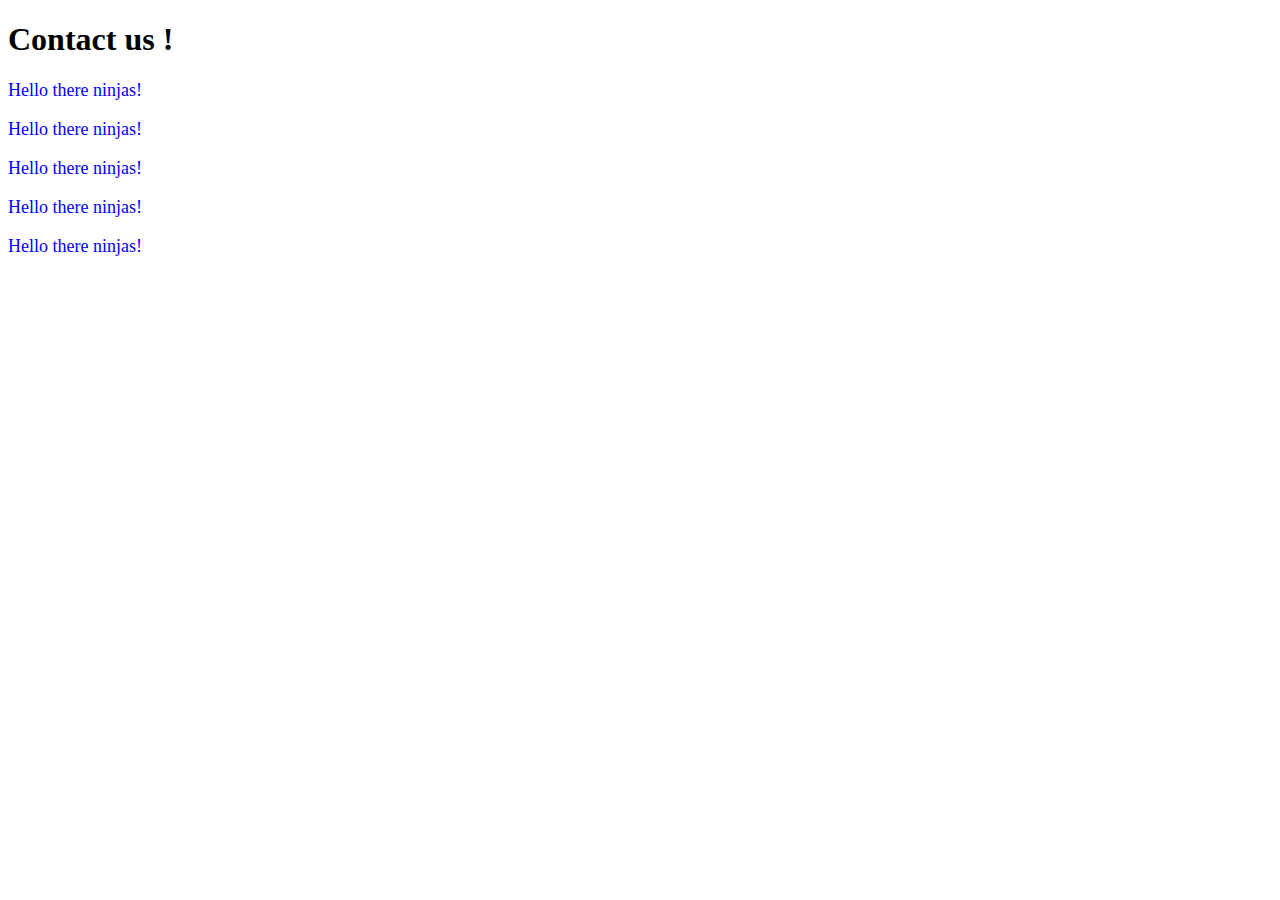
==== contact.html @ cd283ac9 "Another steps in css. Change code to exercises." ====
<!DOCTYPE html>
<html lang="en">
<head>
    <meta charset="UTF-8">
    <title>Contact</title>
    <link rel="stylesheet" type="text/css" href="css/syntax.css">
</head>
<body>

    <div class="header">
        <h1>Contact us !</h1>
    </div>

    <p>Hello there ninjas!</p>
    <p>Hello there ninjas!</p>
    <p>Hello there ninjas!</p>
    <p>Hello there ninjas!</p>
    <p>Hello there ninjas!</p>

</body>
</html>
---- css/syntax.css ----
p {
    font-size: 18px;
    color: blue;
}
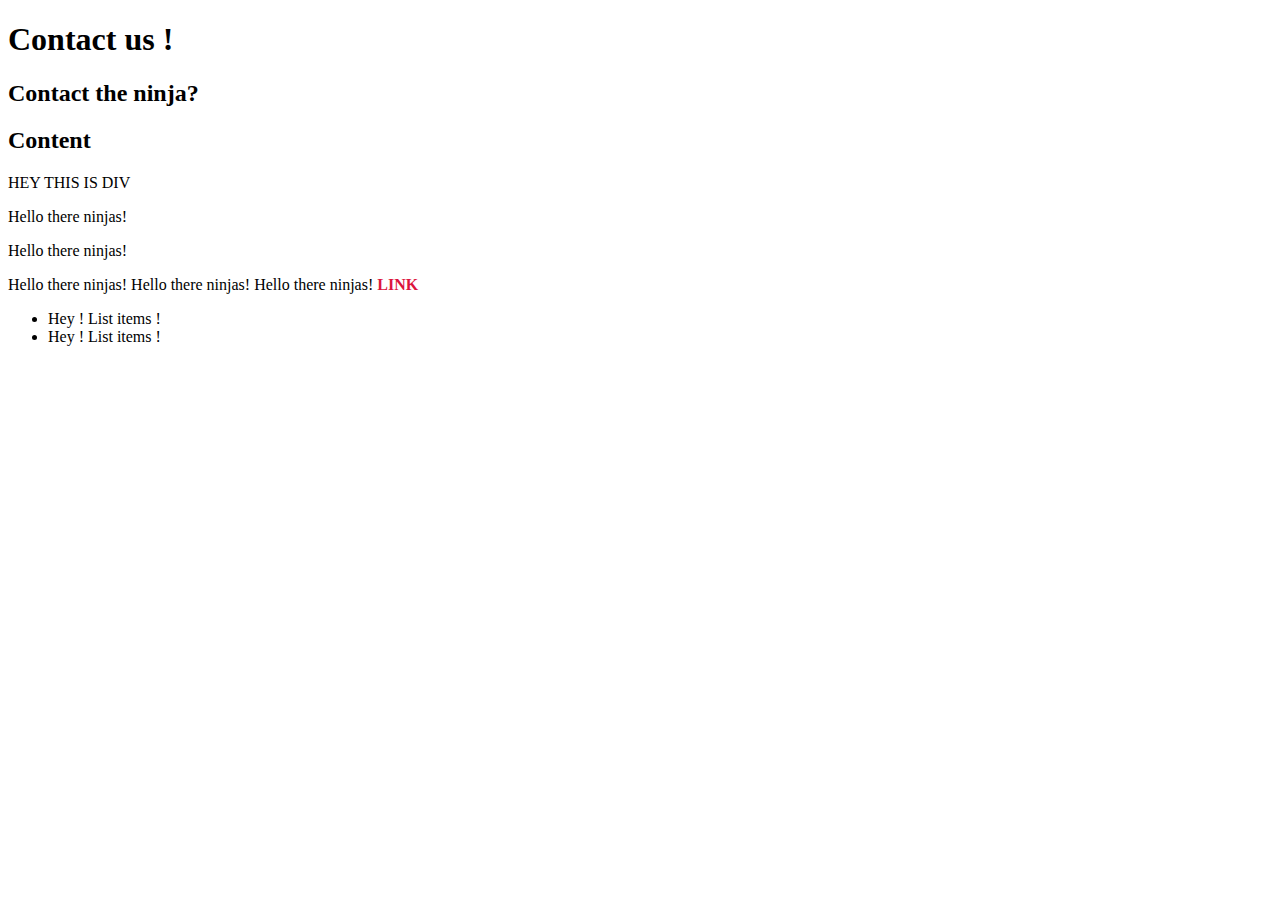
==== commit bfa2971c: "Another steps in css." ====
--- a/contact.html
+++ b/contact.html
@@ -7,15 +7,27 @@
 </head>
 <body>
 
-    <div class="header">
+    <div id="header">
         <h1>Contact us !</h1>
+        <h2>Contact the ninja?</h2>
     </div>
 
+    <h2 id="content-header">Content</h2>
+    <div>
+        <p>HEY THIS IS DIV</p>
+    </div>
     <p>Hello there ninjas!</p>
     <p>Hello there ninjas!</p>
-    <p>Hello there ninjas!</p>
-    <p>Hello there ninjas!</p>
-    <p>Hello there ninjas!</p>
+    <span class="deck halls">Hello there ninjas!</span>
+    <span class="deck">Hello there ninjas!</span>
+    <span>Hello there ninjas!</span>
+
+    <a href="#" title="title">LINK</a>
+
+    <ul>
+        <li>Hey ! List items !</li>
+        <li>Hey ! List items !</li>
+    </ul>
 
 </body>
 </html>
--- a/css/syntax.css
+++ b/css/syntax.css
@@ -1,7 +1,20 @@
+/**************************************************
+*
+* Author: Rafał AKA rafskii
+* CSS for beginners from youtube.com
+*
+**************************************************/
 
-p {
-    font-size: 18px;
-    color: blue;
+/*TARGETING*/
+
+a {
+    color: crimson;
+    text-decoration: none;
+    font-weight:bold;
 }
 
-
+a:hover {
+    color: darksalmon;
+    text-decoration: underline;
+    letter-spacing: 10px;
+}
